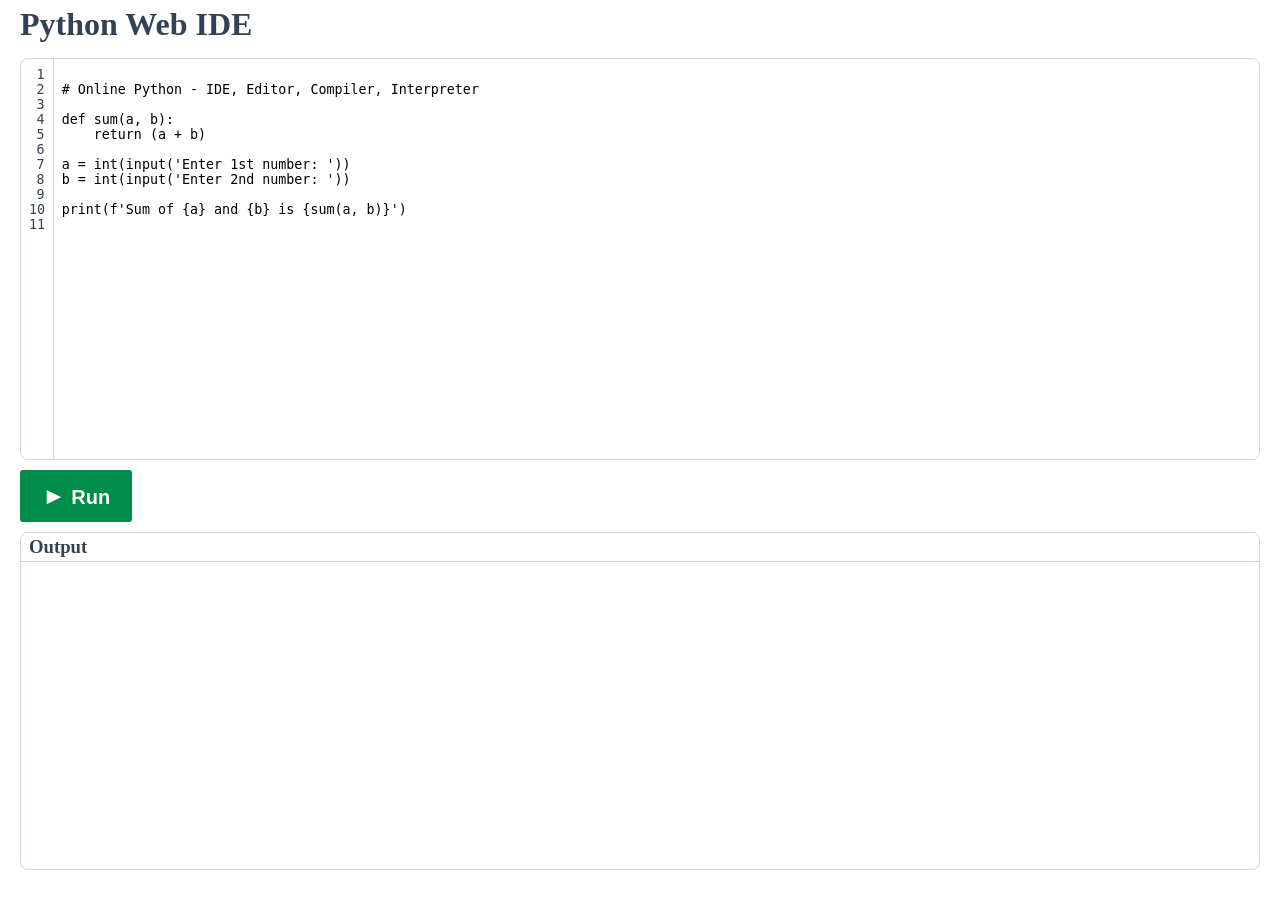
==== templates/index.html @ 2a10245d "Moved html file into template directory" ====
<!DOCTYPE html>
<html lang="en">
<head>
    <meta charset="UTF-8">
    <meta name="viewport" content="width=device-width, initial-scale=1.0">
    <title>Python Web IDE</title>
    <link rel="stylesheet" href="../static/styles.css">
    <script src="../static/script.js"></script>
</head>
<body>
    <h1 class="title">Python Web IDE</h1>

    <div id="container" class="container">
        <div id="line-numbers" class="container__lines"></div>
        <textarea id="textarea" class="container__textarea">

# Online Python - IDE, Editor, Compiler, Interpreter
            
def sum(a, b):
    return (a + b)
            
a = int(input('Enter 1st number: '))
b = int(input('Enter 2nd number: '))
            
print(f'Sum of {a} and {b} is {sum(a, b)}')
        </textarea>
    </div>
    <div>
        <button class="run-button" onclick="button_click()">
            <span class="play-symbol">&#9658;</span>
            <span>Run</span>
        </button>
    </div>  
    <div class="output">
        <h3 class="output-header">Output</h3>
        <textarea class="output-box" id="output"></textarea>
    </div>

</body>
</html>
---- static/styles.css ----
body {
    color: rgb(51 65 85);
    font-size: 1rem;
    font-weight: 400;
    line-height: 1.5;
    margin: 0;
    -webkit-font-smoothing: antialiased;
    -moz-osx-font-smoothing: grayscale;
    min-height: 10rem;
    margin: 0 20px;
    display: flex;
    flex-direction: column;
    gap: 10px;
    height: 100vh;
}

* {
    box-sizing: border-box;
}

.title {
    margin: 0;
}

.container {
    display: flex;
    border: 1px solid rgb(203 213 225);
    border-radius: 0.5rem;
    overflow: hidden;
    max-height: 32rem;
    min-height: 15em;
}

.container__textarea {
    border: none;
    outline: none;
    resize: none;
    padding: 0.5rem;
    width: 100%;
    height: 30em;
}

.container__lines {
    border-right: 1px solid rgb(203 213 225);
    padding: 0.5rem;
    text-align: right;
    overflow: hidden;
}

.run-button {
    background-color: #008d4c;
    border: none;
    border-radius: 3px;
    border: 2px solid #008d4c;
    padding: 10px 20px;
    font-weight: bold;
    color: white;
    font-size: 20px;
}

.run-button:hover {
    background-color: white;
    border: 2px solid #008d4c;
    color: #008d4c;
    cursor: pointer;
    .play-symbol {
        color: #008d4c;
    }
}

.play-symbol {
    font-size: 24px;
    color: white;
}

.output {
    display: flex;
    flex: 1;
    flex-direction: column;
    border: 1px solid rgb(203 213 225);
    border-radius: 0.5rem;
    width: 100%;
    margin-bottom: 30px;
    min-height: 10em;
}

.output-header {
    margin: 0;
    padding-left: 8px;
    border-bottom: 1px solid rgb(203 213 225);
}

.output-box {
    margin: 3px;
    resize: none;
    border: none;
    flex: 1;
}
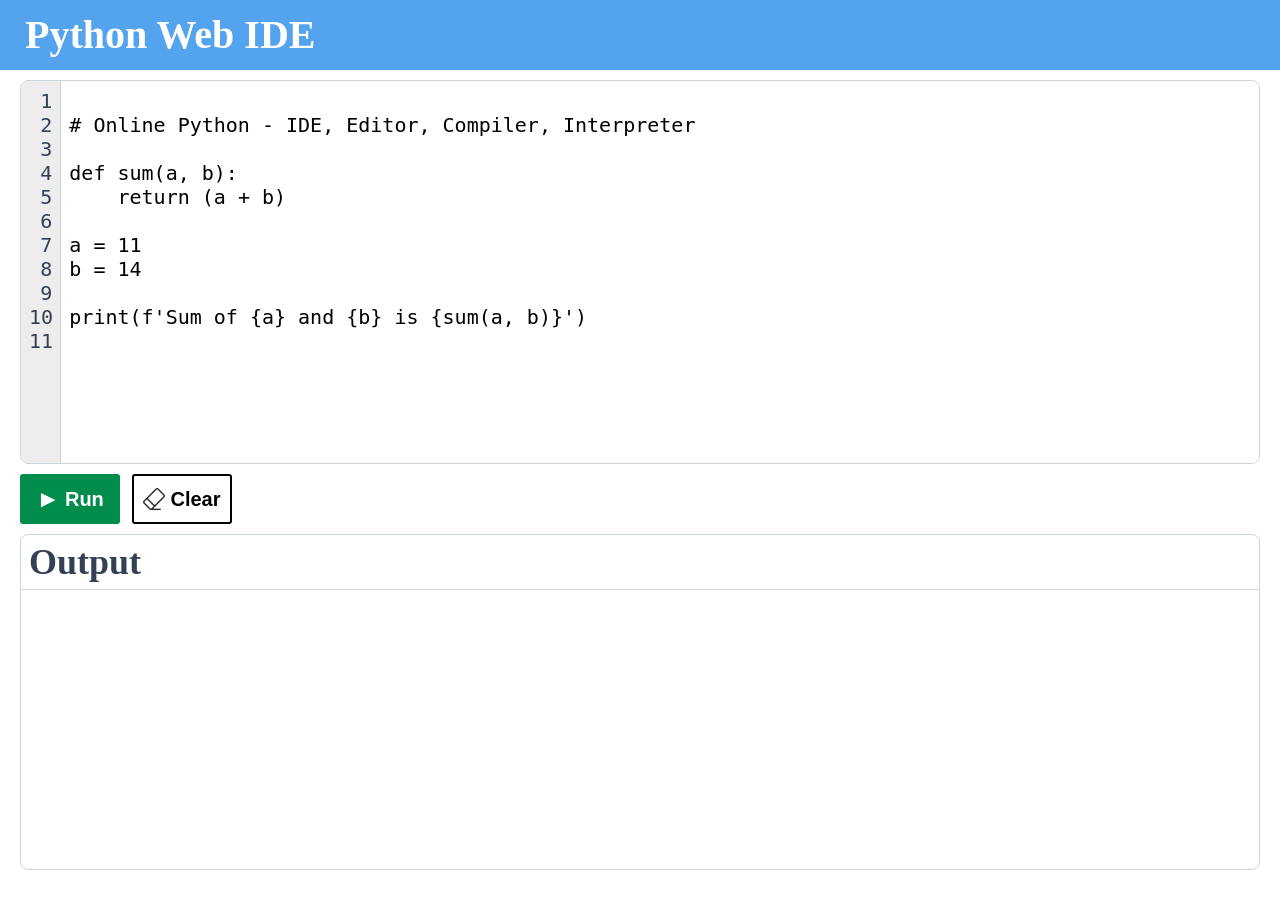
==== commit ace8e3d4: "Edited appearance and added functionality for clear button" ====
--- a/templates/index.html
+++ b/templates/index.html
@@ -9,7 +9,6 @@
 </head>
 <body>
     <h1 class="title">Python Web IDE</h1>
-
     <div id="container" class="container">
         <div id="line-numbers" class="container__lines"></div>
         <textarea id="textarea" class="container__textarea">
@@ -18,23 +17,28 @@
             
 def sum(a, b):
     return (a + b)
-            
-a = int(input('Enter 1st number: '))
-b = int(input('Enter 2nd number: '))
-            
+
+a = 11
+b = 14
+
 print(f'Sum of {a} and {b} is {sum(a, b)}')
         </textarea>
     </div>
-    <div>
-        <button class="run-button" onclick="button_click()">
-            <span class="play-symbol">&#9658;</span>
-            <span>Run</span>
+    <div class="button-container">
+        <button class="run-button" id="run" onclick="run_code()">
+            <div class="play-symbol" id="symbol">&#9658;</div>
+            <div class="button-word" id="word">Run</div>
+        </button>
+        <button class="clear-button" onclick="clear_code()">
+            <img src="../static/images/eraser-icon.png" class="erase-icon">
+            <div>Clear</div>
         </button>
     </div>  
-    <div class="output">
+    <div class="output-container">
         <h3 class="output-header">Output</h3>
         <textarea class="output-box" id="output"></textarea>
     </div>
 
+
 </body>
 </html>
--- a/static/styles.css
+++ b/static/styles.css
@@ -7,7 +7,7 @@
     -webkit-font-smoothing: antialiased;
     -moz-osx-font-smoothing: grayscale;
     min-height: 10rem;
-    margin: 0 20px;
+    margin: 0;
     display: flex;
     flex-direction: column;
     gap: 10px;
@@ -20,6 +20,10 @@
 
 .title {
     margin: 0;
+    padding: 5px 25px;
+    font-size: 40px;
+    background: rgb(83, 163, 238);
+    color: white;
 }
 
 .container {
@@ -27,8 +31,9 @@
     border: 1px solid rgb(203 213 225);
     border-radius: 0.5rem;
     overflow: hidden;
-    max-height: 32rem;
+    max-height: 24rem;
     min-height: 15em;
+    margin: 0 20px;
 }
 
 .container__textarea {
@@ -38,6 +43,7 @@
     padding: 0.5rem;
     width: 100%;
     height: 30em;
+    font-size: 20px;
 }
 
 .container__lines {
@@ -45,6 +51,14 @@
     padding: 0.5rem;
     text-align: right;
     overflow: hidden;
+    background-color: rgb(237, 237, 237);
+    font-size: 20px;
+}
+
+.button-container {
+    display: flex; 
+    gap: 12px;
+    margin: 0 20px;
 }
 
 .run-button {
@@ -52,10 +66,14 @@
     border: none;
     border-radius: 3px;
     border: 2px solid #008d4c;
-    padding: 10px 20px;
+    /* padding: 10px 20px; */
     font-weight: bold;
     color: white;
     font-size: 20px;
+    display: flex;
+    justify-content: center;
+    align-items: center;
+    gap: 5px;
 }
 
 .run-button:hover {
@@ -73,14 +91,15 @@
     color: white;
 }
 
-.output {
+.output-container {
     display: flex;
     flex: 1;
     flex-direction: column;
     border: 1px solid rgb(203 213 225);
     border-radius: 0.5rem;
-    width: 100%;
     margin-bottom: 30px;
+    margin-left: 20px;
+    margin-right: 20px;
     min-height: 10em;
 }
 
@@ -88,6 +107,7 @@
     margin: 0;
     padding-left: 8px;
     border-bottom: 1px solid rgb(203 213 225);
+    font-size: 36px;
 }
 
 .output-box {
@@ -95,4 +115,66 @@
     resize: none;
     border: none;
     flex: 1;
+    font-size: 20px;
+}
+
+.erase-icon {
+    height: 22px;
+}
+
+.clear-button {
+    background-color: white;
+    border: none;
+    border-radius: 3px;
+    border: 2px solid black;
+    font-weight: bold;
+    color: black;
+    font-size: 20px;
+    display: flex;
+    justify-content: center;
+    align-items: center;
+    gap: 5px;
+}
+
+.clear-button:hover {
+    background-color: lightgray;
+    cursor: pointer;
+}
+
+button {
+    height: 50px;
+    width: 100px;
+}
+
+.stop-button {
+    background-color: rgb(215, 57, 37);
+    border: none;
+    border-radius: 3px;
+    border: 2px solid rgb(215, 57, 37);
+    /* padding: 10px 20px; */
+    font-weight: bold;
+    color: white;
+    font-size: 20px;
+    display: flex;
+    justify-content: center;
+    align-items: center;
+    gap: 5px;
+
+    .play-symbol {
+        font-size: 24px;
+        color: white;
+    }
+}
+
+
+
+.stop-button:hover {
+    background-color: white;
+    border: 2px solid rgb(215, 57, 37);
+    color: rgb(215, 57, 37);
+    cursor: pointer;
+
+    .play-symbol {
+        color: rgb(215, 57, 37);
+    }
 }
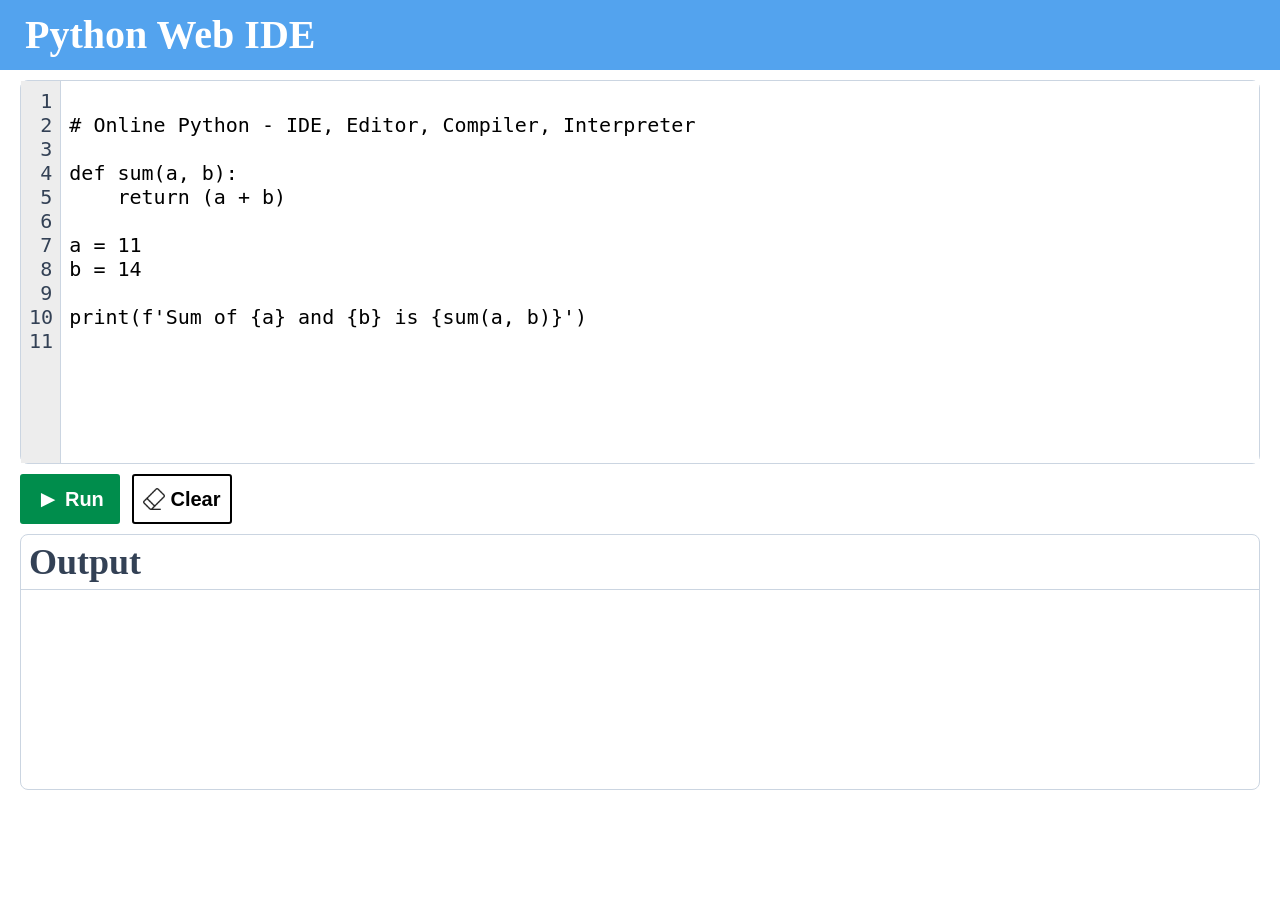
==== commit 97231349: "Fixed run and clear buttons" ====
--- a/templates/index.html
+++ b/templates/index.html
@@ -36,7 +36,7 @@
     </div>  
     <div class="output-container">
         <h3 class="output-header">Output</h3>
-        <textarea class="output-box" id="output"></textarea>
+        <textarea class="output-box" id="output" readonly></textarea>
     </div>
 
 
--- a/static/styles.css
+++ b/static/styles.css
@@ -30,10 +30,12 @@
     display: flex;
     border: 1px solid rgb(203 213 225);
     border-radius: 0.5rem;
-    overflow: hidden;
     max-height: 24rem;
-    min-height: 15em;
+    min-height: 16em;
     margin: 0 20px;
+    flex: 1;
+    /* overflow: hidden; */
+
 }
 
 .container__textarea {
@@ -42,7 +44,6 @@
     resize: none;
     padding: 0.5rem;
     width: 100%;
-    height: 30em;
     font-size: 20px;
 }
 
@@ -66,7 +67,6 @@
     border: none;
     border-radius: 3px;
     border: 2px solid #008d4c;
-    /* padding: 10px 20px; */
     font-weight: bold;
     color: white;
     font-size: 20px;
@@ -101,6 +101,7 @@
     margin-left: 20px;
     margin-right: 20px;
     min-height: 10em;
+    max-height: 16em;
 }
 
 .output-header {
@@ -151,7 +152,6 @@
     border: none;
     border-radius: 3px;
     border: 2px solid rgb(215, 57, 37);
-    /* padding: 10px 20px; */
     font-weight: bold;
     color: white;
     font-size: 20px;
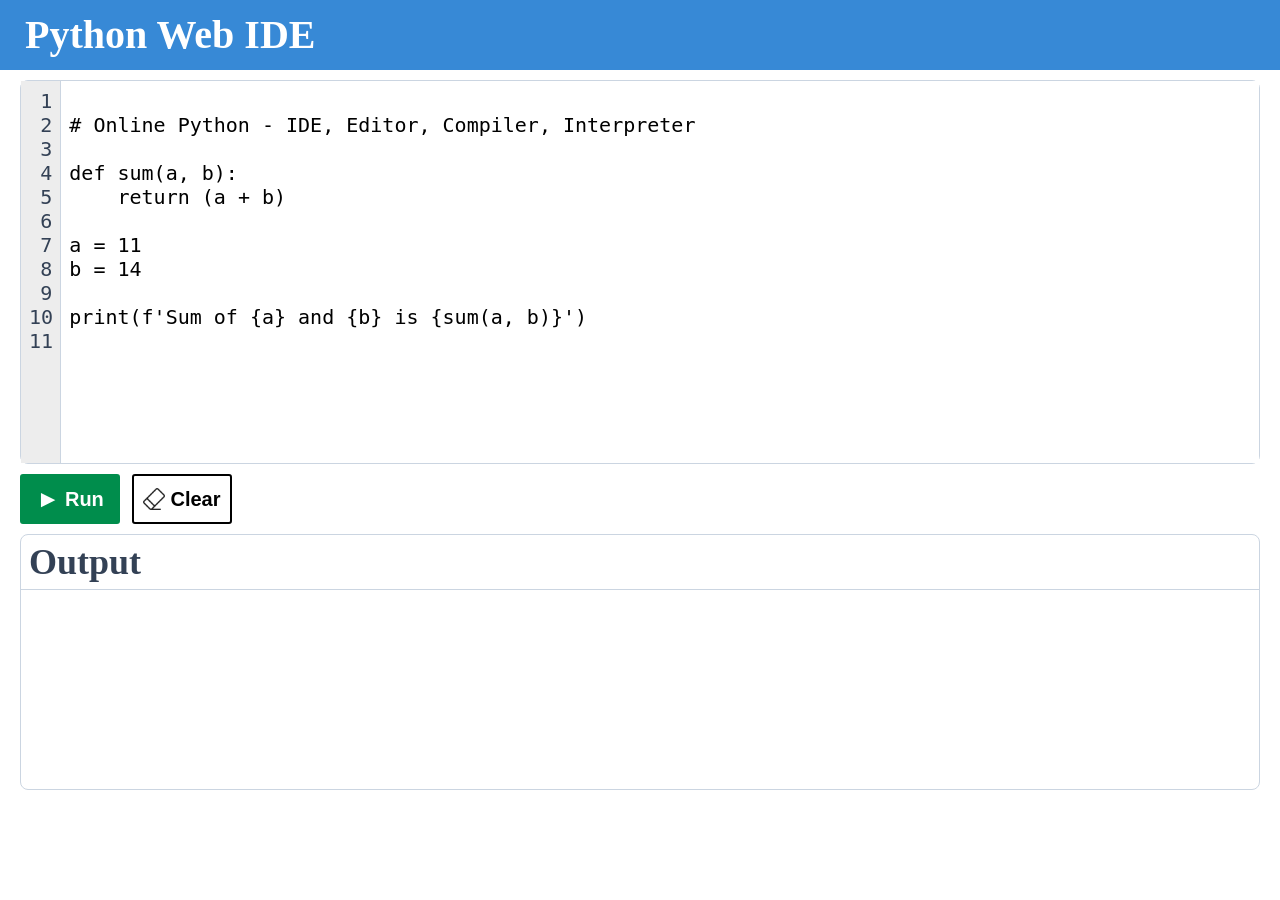
==== commit 98da0dca: "Simplified class/id names and improved semantic code" ====
--- a/templates/index.html
+++ b/templates/index.html
@@ -9,9 +9,9 @@
 </head>
 <body>
     <h1 class="title">Python Web IDE</h1>
-    <div id="container" class="container">
-        <div id="line-numbers" class="container__lines"></div>
-        <textarea id="textarea" class="container__textarea">
+    <main id="editor-container">
+        <div id="line-numbers"></div>
+        <textarea id="code-area">
 
 # Online Python - IDE, Editor, Compiler, Interpreter
             
@@ -23,11 +23,12 @@
 
 print(f'Sum of {a} and {b} is {sum(a, b)}')
         </textarea>
+    </main>
     </div>
     <div class="button-container">
-        <button class="run-button" id="run" onclick="run_code()">
-            <div class="play-symbol" id="symbol">&#9658;</div>
-            <div class="button-word" id="word">Run</div>
+        <button class="run-button" onclick="run_code()">
+            <div class="play-symbol">&#9658;</div>
+            <div class="button-word">Run</div>
         </button>
         <button class="clear-button" onclick="clear_code()">
             <img src="../static/images/eraser-icon.png" class="erase-icon">
@@ -35,8 +36,8 @@
         </button>
     </div>  
     <div class="output-container">
-        <h3 class="output-header">Output</h3>
-        <textarea class="output-box" id="output" readonly></textarea>
+        <h2 class="output-header">Output</h2>
+        <textarea id="output" readonly></textarea>
     </div>
 
 
--- a/static/styles.css
+++ b/static/styles.css
@@ -1,3 +1,4 @@
+/* Overall page styling */
 body {
     color: rgb(51 65 85);
     font-size: 1rem;
@@ -18,15 +19,19 @@
     box-sizing: border-box;
 }
 
+
+/* Header styling */
 .title {
     margin: 0;
     padding: 5px 25px;
     font-size: 40px;
-    background: rgb(83, 163, 238);
+    background: rgb(55, 137, 214);
     color: white;
 }
 
-.container {
+
+/* Code editor styling */
+#editor-container {
     display: flex;
     border: 1px solid rgb(203 213 225);
     border-radius: 0.5rem;
@@ -35,10 +40,9 @@
     margin: 0 20px;
     flex: 1;
     /* overflow: hidden; */
-
 }
 
-.container__textarea {
+#code-area {
     border: none;
     outline: none;
     resize: none;
@@ -47,7 +51,7 @@
     font-size: 20px;
 }
 
-.container__lines {
+#line-numbers {
     border-right: 1px solid rgb(203 213 225);
     padding: 0.5rem;
     text-align: right;
@@ -60,6 +64,13 @@
     display: flex; 
     gap: 12px;
     margin: 0 20px;
+}
+
+
+/* Button styling */
+button {
+    height: 50px;
+    width: 100px;
 }
 
 .run-button {
@@ -91,6 +102,31 @@
     color: white;
 }
 
+.clear-button {
+    background-color: white;
+    border: none;
+    border-radius: 3px;
+    border: 2px solid black;
+    font-weight: bold;
+    color: black;
+    font-size: 20px;
+    display: flex;
+    justify-content: center;
+    align-items: center;
+    gap: 5px;
+}
+
+.clear-button:hover {
+    background-color: lightgray;
+    cursor: pointer;
+}
+
+.erase-icon {
+    height: 22px;
+}
+
+
+/* Output styling */
 .output-container {
     display: flex;
     flex: 1;
@@ -111,70 +147,10 @@
     font-size: 36px;
 }
 
-.output-box {
+#output {
     margin: 3px;
     resize: none;
     border: none;
     flex: 1;
     font-size: 20px;
-}
-
-.erase-icon {
-    height: 22px;
-}
-
-.clear-button {
-    background-color: white;
-    border: none;
-    border-radius: 3px;
-    border: 2px solid black;
-    font-weight: bold;
-    color: black;
-    font-size: 20px;
-    display: flex;
-    justify-content: center;
-    align-items: center;
-    gap: 5px;
-}
-
-.clear-button:hover {
-    background-color: lightgray;
-    cursor: pointer;
-}
-
-button {
-    height: 50px;
-    width: 100px;
-}
-
-.stop-button {
-    background-color: rgb(215, 57, 37);
-    border: none;
-    border-radius: 3px;
-    border: 2px solid rgb(215, 57, 37);
-    font-weight: bold;
-    color: white;
-    font-size: 20px;
-    display: flex;
-    justify-content: center;
-    align-items: center;
-    gap: 5px;
-
-    .play-symbol {
-        font-size: 24px;
-        color: white;
-    }
-}
-
-
-
-.stop-button:hover {
-    background-color: white;
-    border: 2px solid rgb(215, 57, 37);
-    color: rgb(215, 57, 37);
-    cursor: pointer;
-
-    .play-symbol {
-        color: rgb(215, 57, 37);
-    }
 }
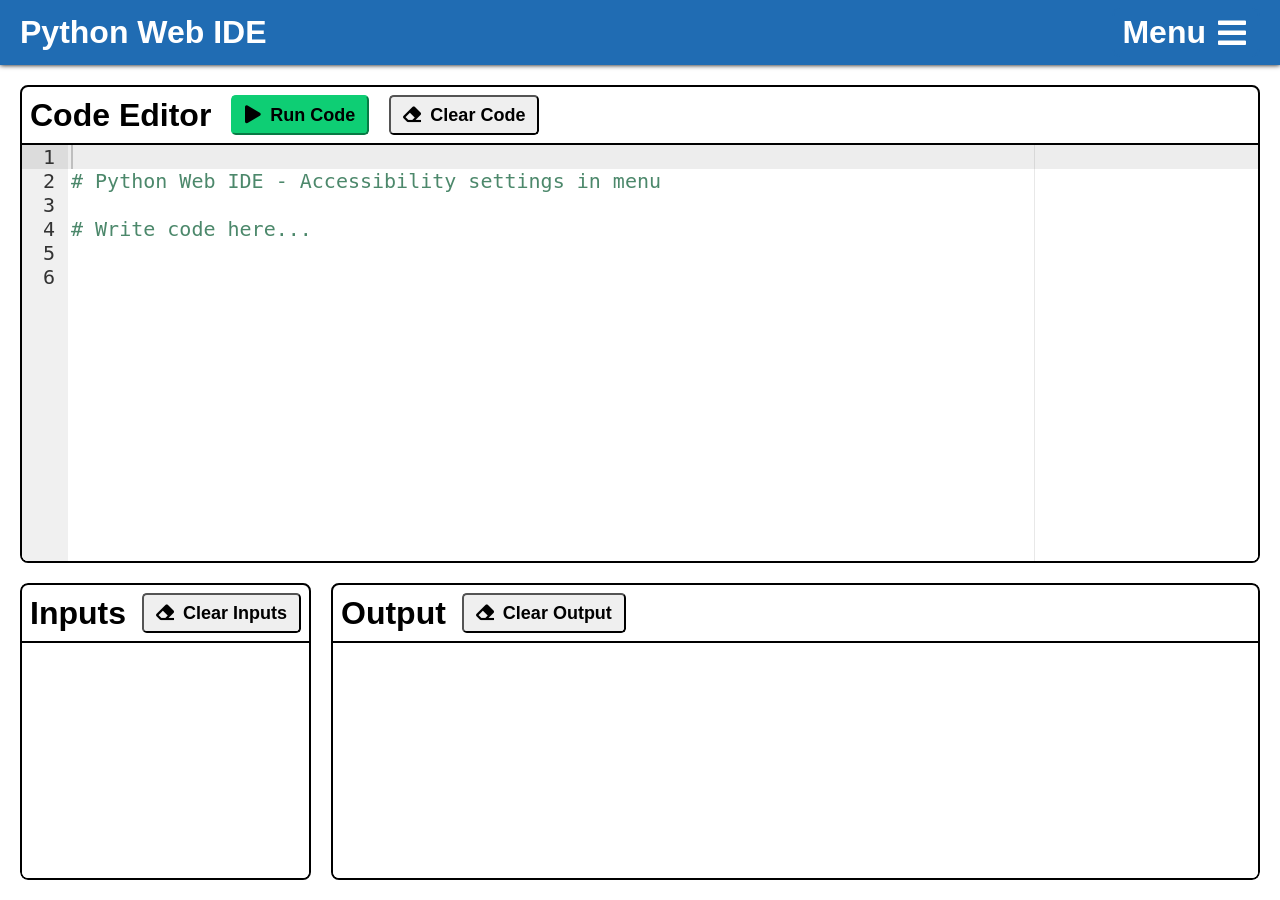
==== commit 4726b011: "reorganized repo" ====
--- a/templates/index.html
+++ b/templates/index.html
@@ -3,43 +3,199 @@
 <head>
     <meta charset="UTF-8">
     <meta name="viewport" content="width=device-width, initial-scale=1.0">
+    <link rel="stylesheet" href="../static/styles.css">
+    <link rel="stylesheet" href="https://cdnjs.cloudflare.com/ajax/libs/font-awesome/5.13.0/css/all.min.css">  
     <title>Python Web IDE</title>
-    <link rel="stylesheet" href="../static/styles.css">
+</head>
+<body class="light-body" onload="document.querySelector('h1.title').focus();">
+    <header class="light-banner header-container" id="banner" aria-labelledby="title">
+        <h1 class="title" id="title">Python Web <abbr title="Integrated Development Environment" aria-label="Integrated Development Environment">IDE</abbr></h1>
+        <button class="light-menu-btn menu-btn" id="menu-btn" onclick="show_menu()" aria-label="open menu">
+            <label for="menu-btn">Menu</label>
+            <i class="fas fa-bars" style="font-size: 32px"></i>
+        </button>
+    </header>
+
+    <aside class="light-menu menu" id="menu" aria-label="menu" aria-hidden="true">
+        <div>
+            <div class="menu-top-btns">
+                <button class="light-close-menu-btn close-menu-btn" id="close-menu-btn" onclick="hide_menu()" tabindex="-1" aria-label="hide menu">
+                    <label for="close-menu-btn">Hide</label>
+                    <i class="fas fa-times" style="font-size: 32px;"></i>
+                </button>
+                <button class="light-reset-btn reset-btn" id="reset-btn" onclick="reset_settings()" tabindex="-1" aria-label="reset settings">
+                    <label for="reset-btn">Reset</label>
+                    <i class="fas fa-redo" style="font-size: 32px;"></i>
+                </button>
+            </div>
+        </div>
+        <section class="settings-container">
+            <div style="display: flex; gap: 12px; justify-content: center; align-items: center; margin-bottom: -12px;">
+                <i class="fas fa-cog" style="font-size: 2rem;"></i>
+                <h2 class="menu-header" id="menu-header-title" aria-label="accessibility settings"><u>Settings</u></h2>
+            </div>
+            <div class="font-input-container" aria-label="font input">
+                <div>
+                    <label for="font-input" class="label">Font Size</label>
+                    <input type="range" class="light-font-input font-input" id="font-input" value="20" min="12" max="48" step="2" oninput="change_font_size(this.value)" tabindex="-1">
+                </div>
+                <output class="font-output" id="font-size-output">20</output>
+            </div>
+
+            <fieldset>
+                <legend>
+                    <label for="page-theme"  class="label">Website Theme</label>
+                </legend>
+                <div class="page-theme" id="page-theme">
+                    <label class="theme-option" for="light-theme">Light
+                        <input type="radio" id="light-theme" name="theme" value="Light" onclick="set_theme('light')" checked="checked" tabindex="-1">
+                        <span class="light-checkmark checkmark"></span>
+                    </label>
+                    <label class="theme-option" for="light-contrast-theme">Light Contrast
+                        <input type="radio" id="light-contrast-theme" name="theme" value="Light Contrast" onclick="set_theme('light-contrast')" tabindex="-1">
+                        <span class="light-contrast-checkmark checkmark"></span>
+                    </label>
+                    <label class="theme-option" for="dark-theme">Dark
+                        <input type="radio" id="dark-theme" name="theme" value="Dark" onclick="set_theme('dark')" tabindex="-1">
+                        <span class="light-checkmark checkmark"></span>
+                    </label>
+                    <label class="theme-option" for="dark-contrast-theme">Dark Contrast
+                        <input type="radio" id="dark-contrast-theme" name="theme" value="Dark Contrast" onclick="set_theme('dark-contrast')" tabindex="-1">
+                        <span class="dark-contrast-checkmark checkmark"></span>
+                    </label>
+                </div>
+            </fieldset>
+            
+
+            <div class="editor-theme" aria-label="editor theme">
+                <label for="editor-theme" class="label">Editor Theme</label>
+                <select name="editor-theme" id="editor-theme" class="editor-theme-select" onchange="change_editor_theme(this.value)" tabindex="-1">
+                    <optgroup label="Light Themes">
+                        <option value="chrome">Chrome</option>
+                        <option value="cloud_editor">Cloud Editor</option>
+                        <option value="cloud9_day">Cloud9 Day</option>
+                        <option value="clouds">Clouds</option>
+                        <option value="crimson_editor">Crimson Editor</option>
+                        <option value="dawn">Dawn</option>
+                        <option value="dreamweaver">Dreamweaver</option>
+                        <option value="eclipse">Eclipse</option>
+                        <option value="github_light_default">GitHub Light Default</option>
+                        <option value="github">GitHub</option>
+                        <option value="gruvbox_light_hard">Gruvbox Light Hard</option>
+                        <option value="iplastic">IPlastic</option>
+                        <option value="katzenmilch">KatzenMilch</option>
+                        <option value="kuroir">Kuroir</option>
+                        <option value="solarized_light">Solarized Light</option>
+                        <option value="sqlserver">SQL Server</option>
+                        <option value="textmate" selected="selected">Textmate</option>
+                        <option value="tomorrow">Tomorrow</option>
+                        <option value="xcode">XCode</option>
+                    </optgroup>
+                    <optgroup label="Dark Themes">
+                        <option value="ambiance">Ambiance</option>
+                        <option value="chaos">Chaos</option>
+                        <option value="cloud_editor_dark">Cloud Editor Dark</option>
+                        <option value="cloud9_night_low_color">Cloud9 Night Low Color</option>
+                        <option value="cloud9_night">Cloud9 Night</option>
+                        <option value="clouds_midnight">Clouds Midnight</option>
+                        <option value="cobalt">Cobalt</option>
+                        <option value="dracula">Dracula</option>
+                        <option value="github_dark">GitHub Dark</option>
+                        <option value="gob">Green on Black</option>
+                        <option value="gruvbox_dark_hard">Gruvbox Dark Hard</option>
+                        <option value="gruvbox">Gruvbox</option>
+                        <option value="idle_fingers">idle Fingers</option>
+                        <option value="kr_theme">krTheme</option>
+                        <option value="merbivore_soft">Merbivore Soft</option>
+                        <option value="merbivore">Merbivore</option>
+                        <option value="mono_industrial">Mono Industrial</option>
+                        <option value="monokai">Monokai</option>
+                        <option value="nord_dark">Nord Dark</option>
+                        <option value="one_dark">One Dark</option>
+                        <option value="pastel_on_dark">Pastel on Dark</option>
+                        <option value="solarized_dark">Solarized Dark</option>
+                        <option value="terminal">Terminal</option>
+                        <option value="tomorrow_night_blue">Tomorrow Night Blue</option>
+                        <option value="tomorrow_night_bright">Tomorrow Night Bright</option>
+                        <option value="tomorrow_night_eighties">Tomorrow Night Eighties</option>
+                        <option value="tomorrow_night">Tomorrow Night</option>
+                        <option value="twilight">Twilight</option>
+                        <option value="vibrant_ink">Vibrant Ink</option>
+                    </optgroup>
+                </select>
+            </div>
+        </section>
+        <section aria-label="help section" class="help-section">
+            <h2 class="menu-header help-section-header" id="help-header">
+                <i class="fas fa-info-circle" style="font-size: 2rem;"></i>
+                <u>Help Section</u>
+            </h2>
+            <ul>
+                <li class="help-li">Write Python code in code editor</li>
+                <li class="help-li">Press [ESC] while in code editor to exit</li>
+                <li class="help-li">Enter inputs in input area if program requires user input</li>
+                <li class="help-li">Click "Run Code" button to compile and execute code</li>
+                <li class="help-li">Click "Stop Code" button to cancel code execution</li>
+                <li class="help-li">View program output in output area</li>
+            </ul>
+        </section>
+
+    </aside>
+    <div id="overlay"></div>
+
+    <main class="light-editor-container editor-container" id="editor-container" aria-labelledby="editor-title">
+        <div class="light-editor-header editor-header" id="editor-header">
+            <h2 class="editor-title" id="editor-title">
+                <label for="ace_text-input">Code Editor</label>
+            </h2>
+            <div class="btn control-btn" id="control-btn">
+                <button class="btn run-btn" id="run-btn" onclick="run_code()" aria-controls="output-area">
+                    <i class="fas fa-play" id="run-btn-icon"></i>
+                    <label for="run-btn" id="run-btn-lbl">Run Code</label>
+                </button>
+            </div>
+            <button class="btn clear-btn" id="clear-code-btn" onclick="clear_code()">
+                <i class="fas fa-eraser"></i>
+                <label for="clear-code-btn">Clear Code</label>
+            </button>
+        </div>
+        <div class="code-container" id="editor" aria-label="code editor text input"></div>
+    </main>
+
+    <section class="bottom-area">
+        <div class="light-input-container input-container" id="input-container" aria-labelledby="input-title">
+            <div class="light-input-header input-header" id="input-header">
+                <h2 class="input-title" id="input-title">
+                    <label for="input-area">Inputs</label>
+                </h2>
+                <button class="btn clear-btn" id="clear-input-btn" onclick="clear_input()">
+                    <i class="fas fa-eraser"></i>
+                    <label for="clear-input-btn">Clear Inputs</label>
+                </button>
+            </div>
+            <textarea class="input-area" id="input-area" aria-label="input area"></textarea>
+        </div>
+        <div class="light-output-container output-container" id="output-container" aria-labelledby="output-title">
+            <div class="light-output-header output-header" id="output-header">
+                <h2 class="output-title" id="output-title">
+                    <label for="output-area">Output</label>
+                </h2>
+                <button class="btn clear-btn" id="clear-output-btn" onclick="clear_output()">
+                    <i class="fas fa-eraser"></i>
+                    <label for="clear-output-btn">Clear Output</label>
+                </button>
+            </div>
+            <textarea class="output-area" id="output-area" aria-live="polite" tabindex="-1" aria-label="output area" readonly></textarea>
+        </div>
+    </section>
+
+    <!-- Ace Editor Scripts -->
+    <script src="../static/ace/ace.js" type="text/javascript" charset="utf-8"></script>
+    <script src="../static/ace/ext-language_tools.js"></script>
+    <script src="../static/ace/ext-inline_autocomplete.js"></script>
+
+    <!-- Main JS file -->
     <script src="../static/script.js"></script>
-</head>
-<body>
-    <h1 class="title">Python Web IDE</h1>
-    <main id="editor-container">
-        <div id="line-numbers"></div>
-        <textarea id="code-area">
-
-# Online Python - IDE, Editor, Compiler, Interpreter
-            
-def sum(a, b):
-    return (a + b)
-
-a = 11
-b = 14
-
-print(f'Sum of {a} and {b} is {sum(a, b)}')
-        </textarea>
-    </main>
-    </div>
-    <div class="button-container">
-        <button class="run-button" onclick="run_code()">
-            <div class="play-symbol">&#9658;</div>
-            <div class="button-word">Run</div>
-        </button>
-        <button class="clear-button" onclick="clear_code()">
-            <img src="../static/images/eraser-icon.png" class="erase-icon">
-            <div>Clear</div>
-        </button>
-    </div>  
-    <div class="output-container">
-        <h2 class="output-header">Output</h2>
-        <textarea id="output" readonly></textarea>
-    </div>
-
 
 </body>
 </html>
--- a/static/styles.css
+++ b/static/styles.css
@@ -1,156 +1,959 @@
-/* Overall page styling */
-body {
-    color: rgb(51 65 85);
-    font-size: 1rem;
-    font-weight: 400;
-    line-height: 1.5;
-    margin: 0;
-    -webkit-font-smoothing: antialiased;
-    -moz-osx-font-smoothing: grayscale;
-    min-height: 10rem;
-    margin: 0;
-    display: flex;
-    flex-direction: column;
-    gap: 10px;
-    height: 100vh;
-}
+/* Full Page Styles */
 
 * {
     box-sizing: border-box;
-}
-
-
-/* Header styling */
+    /* filter: blur(1px); */
+}
+
+body {
+    margin: 0;
+    display: flex;
+    flex-direction: column;
+    gap: 20px;
+    font-family: sans-serif;
+    height: 100vh;
+}
+
+/* FIX FOR MOBILE SCREENS */
+@media only screen and (max-width: 656px) {
+    body {
+        height: max-content;
+    }
+
+    .bottom-area {
+        flex-direction: column;
+    }
+
+    .input-container,
+    .output-container {
+        min-width: 100%;
+        min-height: 200px;
+    }
+}
+
+h1,
+h2 {
+    padding: 0;
+    margin: 0;
+    text-align: center;
+}
+
+button:focus {
+    outline: 4px solid red;
+    outline-offset: 2px;
+}
+
+button:hover,
+button label:hover {
+    cursor: pointer;
+}
+
+button i {
+    padding-right: 4px;
+}
+
+.btn {
+    height: 40px;
+    padding: 0px 12px 0px 12px;
+    font-size: 18px;
+    /* font-size: 1.25rem; */
+    font-weight: bold;
+    border-radius: 0.3rem;
+    margin: 4px 0;
+    min-width: fit-content;
+    transition: 0.4s;
+}
+
+fieldset {
+    padding-block: 0em 0.5em;
+    padding-inline: 0.5em;
+}
+
+abbr {
+    text-decoration: none;
+}
+
+/* Main Header Styles (Top of page) */
+.header-container {
+    display: flex;
+    justify-content: space-between;
+    align-items: center;
+    
+    /* background-color: rgb(32, 108, 179); */
+    /* color: #fff; */
+    box-shadow: #000 0px 0px 5px;
+
+    padding: 8px 20px;
+}
+
 .title {
+    font-size: 2rem;
+    margin-right: 16px;
+}
+
+.menu {
+    display: flex;
+    flex-direction: column;
+    gap: 24px;
+
+    position: fixed;
+    top: 0;
+    right: -370px;
+    overflow-y: auto;
+
+    width: 350px;
+    height: 100%;
+    /* background-color: rgb(11, 70, 124); */
+    /* color: #fff; */
+
+    transition: right 0.8s ease;
+    box-shadow: #000 0px 0px 10px;
+    padding: 8px 16px;
+
+    z-index: 9;
+}
+
+@media only screen and (max-width: 350px) {
+  .menu {
+    width: 100%;
+  }
+}
+
+.open {
+    right: 0;
+}
+
+#overlay {
+    position: fixed;
+    display: none;
+    left: 0;
+    top: 0;
+    right: 0;
+    bottom: 0;
+    z-index: 5;
+}
+
+.menu-btn {
+    /* font-size: 24px; */
+    font-size: 2rem;
+    font-weight: 600;
+    /* background-color: rgb(32, 108, 179); */
+    /* color: #fff; */
+    border: none;
+    padding: 4px 8px;
+    display: flex;
+    align-items: center;
+    gap: 12px;
+    border-radius: 0.5rem;
+    transition: 0.2s;
+}
+
+.menu-btn:hover,
+.menu-btn:focus {
+    /* background: rgba(122, 184, 242, 0.624); */
+    cursor: pointer;
+}
+
+
+.menu-top-btns {
+    display: flex;
+    justify-content: space-between;
+}
+
+.close-menu-btn {
+    /* font-size: 24px; */
+    font-size: 2rem;
+    font-weight: 600;
+
+    /* background: rgb(11, 70, 124); */
+    /* color: #fff; */
+
+    width: fit-content;
+    padding: 4px 8px;
+    border: none;
+    border-radius: 0.5rem;
+    transition: 0.2s;
+
+    display: flex;
+    align-items: center;
+    gap: 12px;
+}
+
+.close-menu-btn:hover,
+.close-menu-btn:focus {
+    /* background-color: rgb(47, 129, 206); */
+    cursor: pointer;
+}
+
+.reset-btn {
+    /* font-size: 24px; */
+    font-size: 2rem;
+    font-weight: 600;
+
+    /* background: rgb(11, 70, 124); */
+    /* color: #fff; */
+
+    width: fit-content;
+    padding: 4px 8px;
+    border: none;
+    border-radius: 0.5rem;
+    transition: 0.2s;
+
+    display: flex;
+    align-items: center;
+    gap: 12px;
+}
+
+.reset-btn:hover,
+.reset-btn:focus {
+    /* background-color: rgb(47, 129, 206); */
+    cursor: pointer;
+}
+
+.menu-header-container {
+    display: flex;
+    flex-direction: column;
+    gap: 8px;
+}
+
+.menu-header {
+    font-size: 2.75rem;    
+    /* font-size: 42px; */
+}
+
+.settings-container {
+    display: flex;
+    flex-direction: column;
+    gap: 20px;
+}
+
+.font-input-container {
+    display: flex;
+    justify-content: space-between;
+    gap: 16px;
+}
+
+.font-input-container div {
+    display: flex;
+    flex-direction: column;
+    flex: 1;
+    gap: 10px;
+}
+
+.label {
+    /* font-size: 32px; */
+    font-size: 2rem;
+}
+
+.font-output {
+    /* font-size: 64px; */
+    font-size: 4rem;
+    padding-top: 2px;
+}
+
+.font-input {
+    -webkit-appearance: none;
+    appearance: none;
+    width: 100%;
+    height: 15px;
+    /* background: #fff; */
+    border-radius: 0.5rem;
+    opacity: 0.8;
+    -webkit-transition: 0.2s;
+    transition: opacity 0.2s;
+    margin-right: 16px;
+}
+
+.font-input:hover {
+    opacity: 1;
+    cursor: pointer;
+}
+
+.font-input:focus {
+    outline: 4px solid red;
+    outline-offset: 6px;
+    opacity: 1;
+}
+
+.font-input::-webkit-slider-thumb {
+    -webkit-appearance: none;
+    appearance: none;
+    width: 25px;
+    height: 25px;
+    border-radius: 1rem;
+    /* background: rgb(55, 137, 214); */
+    cursor: pointer;
+}
+
+.page-theme {
+    display: grid;
+    grid-template-columns: auto auto;
+    /* flex-direction: column; */
+    /* flex-wrap: wrap; */
+    gap: 8px;
+    margin-top: 8px;
+}
+
+.theme-option {
+    position: relative;
+    padding-left: 30px;
+    cursor: pointer;
+    /* font-size: 20px; */
+    font-size: 1.25rem;
+    -webkit-user-select: none;
+    -moz-user-select: none;
+    -ms-user-select: none;
+    user-select: none;
+    width: fit-content;
+    border-radius: 0.3rem;
+}
+
+.theme-option:focus-within {
+    outline: 4px solid red;
+    outline-offset: 4px;
+}
+
+.theme-option {
+    margin-left: 16px;
+
+    input {
+    position: absolute;
+    opacity: 0;
+    }
+}
+
+
+.checkmark {
+    position: absolute;
+    top: 2px;
+    left: 0;
+    height: 20px;
+    width: 20px;
+    background-color: #eee;
+    border-radius: 50%;
+}
+
+.checkmark:after {
+    content: "";
+    position: absolute;
+    display: none;
+}
+
+.theme-option input:checked ~ .checkmark:after {
+    display: block;
+}
+
+.theme-option .checkmark:after {
+    top: 6px;
+    left: 6px;
+    width: 8px;
+    height: 8px;
+    border-radius: 50%;
+    background: white;
+}
+
+.editor-theme {
+    display: flex;
+    flex-direction: column;
+    gap: 2px;
+    margin-bottom: 8px;
+}
+
+.editor-theme-select {
+    width: 100%;
+    /* font-size: 20px; */
+    font-size: 1.25rem;
+}
+
+select {
+    width: 100%;
+    padding: 4px;
+    border-radius: 0.4rem;
+    border: 2px outset black;
+    background-color: #fff;
+    transition: opacity 0.2s;
+    opacity: 0.8;
+}
+
+select:hover {
+    cursor: pointer;
+    opacity: 1;
+}
+
+select:focus {
+    outline: 4px solid red;
+    outline-offset: 2px;
+}
+
+label {
+    font-weight: bold;
+}
+
+/* .help-section {
+    margin-top: 16px;
+} */
+
+.help-section-header {
+    display: flex; 
+    justify-content: center; 
+    align-items: center; 
+    gap: 12px;
+    margin-bottom: 12px;
+}
+
+ul {
+    margin: 12px 0;
+    padding: 0 0 0 16px;
+    font-size: 1.15rem;
+    display: flex;
+    flex-direction: column;
+    gap: 12px;
+}
+
+/* Code Editor Styles */
+.editor-container {
+    display: flex;
+    flex-direction: column;
+    flex: auto;
+    min-height: 350px;
+
+    /* border: 2px solid #000; */
+    border-radius: 0.5rem;
+    margin: 0 20px;
+    overflow: hidden;
+}
+
+.editor-header {
+    display: flex;
+    align-items: center;
+    gap: 20px;
+    overflow-x: auto;
+
+    padding: 4px 8px;
+    /* border-bottom: 2px solid #000; */
+
+}
+
+.editor-title {
+    font-size: 2rem;
+    white-space: nowrap;
+}
+
+.control-btn {
+    display: flex;
+    align-items: center;
+    padding: 0;
     margin: 0;
-    padding: 5px 25px;
-    font-size: 40px;
-    background: rgb(55, 137, 214);
-    color: white;
-}
-
-
-/* Code editor styling */
-#editor-container {
-    display: flex;
-    border: 1px solid rgb(203 213 225);
+}
+
+.run-btn {
+    background-color: #0ece74;
+    border: 2px outset #0ece74;
+    color: #000;
+    /* transition: 0.4s; */
+}
+
+.run-btn:hover {
+    background: #fff;
+    color: #000;
+    border: 2px outset #000;
+}
+
+.stop-btn {
+    background-color: #b60000;
+    border: 2px outset #b60000;
+    color: #fff;
+    /* transition: 0.4s; */
+}
+
+.stop-btn:hover {
+    background-color: #fff;
+    color: #b60000;
+    border: 2px outset #b60000;
+}
+
+.clear-btn:hover {
+    background: rgb(60, 60, 60);
+    color: #fff;
+}
+
+.code-container {
+    flex: 1;
+    display: flex;
+    flex-direction: column;
+
+    margin: 0;
+    width: 100%;
+    z-index: 1;
+    font-size: 20px;
+}
+
+
+
+/* Output Terminal Styles */
+.bottom-area {
+    display: flex;
+    justify-content: space-between;
+    gap: 20px;
+    flex-wrap: wrap;
+
+    height: 33%;
+    min-height: 140px;
+
+    margin: 0px 20px 20px 20px;
     border-radius: 0.5rem;
-    max-height: 24rem;
-    min-height: 16em;
-    margin: 0 20px;
+    overflow: hidden;
+}
+
+.output-container {
+    display: flex;
+    flex-direction: column;
     flex: 1;
-    /* overflow: hidden; */
-}
-
-#code-area {
+
+    height: 100%;
+    width: fit-content;
+
+    border-radius: 0.5rem;
+    overflow: hidden;
+}
+
+.input-container {
+    display: flex;
+    flex-direction: column;
+
+    width: fit-content;
+    max-width: 291px; 
+    height: 100%;
+    border-radius: 0.5rem;
+    overflow: hidden;
+}
+
+.input-header {
+    display: flex;
+    align-items: center;
+    gap: 16px;
+    overflow-x: auto;
+
+    padding: 4px 8px;
+}
+
+.input-title {
+    font-size: 2rem;
+    white-space: nowrap;
+}
+
+.output-header {
+    display: flex;
+    align-items: center;
+    gap: 16px;
+    overflow-x: auto;
+
+    padding: 4px 8px;
+}
+
+.output-title {
+    font-size: 2rem;
+    white-space: nowrap;
+}
+
+.input-area {
+    flex: 1;
+    height: 100%;
+    resize: none;
+    font-size: 20px;
+
+    padding: 4px 10px;
     border: none;
     outline: none;
+}
+
+.output-area {
+    flex: 1;
+    height: 100%;
     resize: none;
-    padding: 0.5rem;
-    width: 100%;
     font-size: 20px;
-}
-
-#line-numbers {
-    border-right: 1px solid rgb(203 213 225);
-    padding: 0.5rem;
-    text-align: right;
-    overflow: hidden;
-    background-color: rgb(237, 237, 237);
-    font-size: 20px;
-}
-
-.button-container {
-    display: flex; 
-    gap: 12px;
-    margin: 0 20px;
-}
-
-
-/* Button styling */
-button {
-    height: 50px;
-    width: 100px;
-}
-
-.run-button {
-    background-color: #008d4c;
+
+    padding: 4px 10px;
     border: none;
-    border-radius: 3px;
-    border: 2px solid #008d4c;
-    font-weight: bold;
-    color: white;
-    font-size: 20px;
-    display: flex;
-    justify-content: center;
-    align-items: center;
-    gap: 5px;
-}
-
-.run-button:hover {
-    background-color: white;
-    border: 2px solid #008d4c;
-    color: #008d4c;
-    cursor: pointer;
-    .play-symbol {
-        color: #008d4c;
+    outline: none;
+}
+
+
+
+/* Color Themes */
+
+/* Doing transition this way makes everything slow */
+/* .light,
+.dark,
+.light-contrast,
+.dark-contrast {
+    transition: 0.3s;
+} */
+
+
+
+
+/* Light Theme */
+.light-body {
+    background-color: #fff;
+}
+
+.light-banner {
+    background-color: rgb(32, 108, 179);
+    color: #fff;
+}
+
+.light-menu {
+    background-color: rgb(11, 70, 124);
+    color: #fff;
+}
+
+.light-menu-btn {
+    background-color: rgb(32, 108, 179);
+    color: #fff;
+    border: 2px solid rgb(32, 108, 179);
+}
+
+.light-menu-btn:hover,
+.light-menu-btn:focus {
+    background-color: rgba(122, 184, 242, 0.624);
+}
+
+.light-close-menu-btn,
+.light-reset-btn {
+    background-color: rgb(11, 70, 124);
+    color: #fff;
+    border: 2px solid rgb(11, 70, 124);
+}
+
+.light-close-menu-btn:hover,
+.light-close-menu-btn:focus,
+.light-reset-btn:hover,
+.light-reset-btn:focus {
+    background-color: rgb(47, 129, 206);
+}
+
+.light-font-input {
+    background-color: #fff;
+}
+
+.light-font-input::-webkit-slider-thumb {
+    background-color: #2196F3;
+}
+
+.theme-option input:checked ~ .light-checkmark {
+    background-color: #2196F3;
+}
+
+.light-editor-container {
+    border: 2px solid #000;
+}
+
+.light-editor-header {
+    border-bottom: 2px solid #000;
+}
+
+.light-output-container,
+.light-input-container {
+    border: 2px solid #000;
+}
+
+.light-output-header,
+.light-input-header {
+    border-bottom: 2px solid #000;
+}
+
+.light-output-area,
+.light-input-area {
+    background-color: #fff;
+}
+
+
+
+
+/* Dark Theme */
+.dark-body {
+    background-color: #252525;
+}
+
+.dark-banner {
+    background-color: #303030;
+    color: #fff;
+}
+
+.dark-menu {
+    background-color: #353535;
+    color: #fff;
+}
+
+.dark-menu-btn {
+    background-color: #303030;
+    color: #fff;
+    border: 2px solid #303030;
+}
+
+.dark-menu-btn:hover,
+.dark-menu-btn:focus {
+    background-color: #505050;
+}
+
+.dark-close-menu-btn,
+.dark-reset-btn {
+    background-color: #353535;
+    color: #fff;
+    border: 2px solid #353535;
+}
+
+.dark-close-menu-btn:hover,
+.dark-close-menu-btn:focus,
+.dark-reset-btn:hover,
+.dark-reset-btn:focus {
+    background-color: #555555;
+}
+
+.dark-font-input {
+    background-color: #fff;
+}
+
+.dark-font-input::-webkit-slider-thumb {
+    background-color: #a268ff;
+}
+
+.theme-option input:checked ~ .dark-checkmark {
+    background-color: #a268ff;
+}
+
+.dark-editor-container {
+    border: 2px solid #000;
+}
+
+.dark-editor-header {
+    background-color: #202020;
+    color: #fff;
+    border-bottom: 2px solid #000;
+}
+
+.dark-output-container,
+.dark-input-container {
+    border: 2px solid #000;
+}
+
+.dark-output-header,
+.dark-input-header {
+    background-color: #202020;
+    color: #fff;
+    border-bottom: 2px solid #000;
+}
+
+.dark-output-area,
+.dark-input-area {
+    background-color: rgb(24, 24, 24);
+    color: #fff;
+}
+
+.dark-output {
+    background-color: rgb(45, 45, 45);
+}
+
+.dark,
+.dark-contrast {
+    .ace_scrollbar::-webkit-scrollbar {
+        width: 18px;
+        height: 14px;
     }
-}
-
-.play-symbol {
-    font-size: 24px;
-    color: white;
-}
-
-.clear-button {
-    background-color: white;
-    border: none;
-    border-radius: 3px;
-    border: 2px solid black;
-    font-weight: bold;
-    color: black;
-    font-size: 20px;
-    display: flex;
-    justify-content: center;
-    align-items: center;
-    gap: 5px;
-}
-
-.clear-button:hover {
-    background-color: lightgray;
-    cursor: pointer;
-}
-
-.erase-icon {
-    height: 22px;
-}
-
-
-/* Output styling */
-.output-container {
-    display: flex;
-    flex: 1;
-    flex-direction: column;
-    border: 1px solid rgb(203 213 225);
-    border-radius: 0.5rem;
-    margin-bottom: 30px;
-    margin-left: 20px;
-    margin-right: 20px;
-    min-height: 10em;
-    max-height: 16em;
-}
-
-.output-header {
-    margin: 0;
-    padding-left: 8px;
-    border-bottom: 1px solid rgb(203 213 225);
-    font-size: 36px;
-}
-
-#output {
-    margin: 3px;
-    resize: none;
-    border: none;
-    flex: 1;
-    font-size: 20px;
-}+
+    .ace_scrollbar::-webkit-scrollbar-track {
+        background-color: #1E1E1E;
+    }
+
+    .ace_scrollbar::-webkit-scrollbar-thumb {
+        background-color: #888;
+        border-radius: 20px;
+        border-top: 3px solid #1E1E1E;
+        border-bottom: 3px solid #1E1E1E;
+        border-left: 4px solid #1E1E1E;
+        border-right: 4px solid #1E1E1E;
+    }
+
+    .ace_scrollbar::-webkit-scrollbar-thumb:hover {
+        background-color: #aaa;
+    }
+
+}
+
+.dark::-webkit-scrollbar,
+.dark-contrast::-webkit-scrollbar {
+  width: 14px;
+  height: 14px;
+}
+
+.dark::-webkit-scrollbar-track,
+.dark-contrast::-webkit-scrollbar-track {
+    background-color: #202020;
+}
+
+.dark::-webkit-scrollbar-thumb,
+.dark-contrast::-webkit-scrollbar-thumb {
+    background-color: #888;
+    border-radius: 20px;
+    border: 3px solid #1E1E1E;
+}
+
+
+/* Light Contrast Theme */
+.light-contrast-body {
+    background-color: #fff;
+}
+
+.light-contrast-banner {
+    background-color: #fff;
+    color: #000;
+    border-bottom: 2px solid #000;
+}
+
+.light-contrast-menu {
+    background-color: #fff;
+    color: #000;
+}
+
+.light-contrast-menu-btn {
+    background-color: #fff;
+    color: #000;
+    border: 2px solid #000;
+}
+
+.light-contrast-menu-btn:hover,
+.light-contrast-menu-btn:focus {
+    background-color: #ddd;
+}
+
+.light-contrast-close-menu-btn,
+.light-contrast-reset-btn {
+    background-color: #fff;
+    color: #000;
+    border: 2px solid #000;
+}
+
+.light-contrast-close-menu-btn:hover,
+.light-contrast-close-menu-btn:focus,
+.light-contrast-reset-btn:hover,
+.light-contrast-reset-btn:focus {
+    background-color: #ddd;
+}
+
+.light-contrast-font-input {
+    background-color: #aaa;
+}
+
+.light-contrast-font-input::-webkit-slider-thumb {
+    background-color: #000;
+}
+
+.theme-option input:checked ~ .light-contrast-checkmark {
+    background-color: #000;
+}
+
+.light-contrast-editor-container {
+    border: 2px solid #000;
+}
+
+.light-contrast-editor-header {
+    border-bottom: 2px solid #000;
+}
+
+.light-contrast-output-container,
+.light-contrast-input-container {
+    border: 2px solid #000;
+}
+
+.light-contrast-output-header,
+.light-contrast-input-header {
+    border-bottom: 2px solid #000;
+}
+
+.light-contrast-output-area,
+.light-contrast-input-area {
+    background-color: #fff;
+}
+
+
+
+/* Dark Contrast Theme */
+.dark-contrast-body {
+    /* background-color: #000; */
+    background-color: rgb(24, 24, 24);
+}
+
+.dark-contrast-banner {
+    background-color: rgb(24, 24, 24);
+    color: #fff;
+    border-bottom: 2px solid #fff;
+}
+
+.dark-contrast-menu {
+    background-color: rgb(24, 24, 24);
+    color: #fff;
+}
+
+.dark-contrast-menu-btn {
+    background-color: rgb(24, 24, 24);
+    color: #fff;
+    border: 2px solid #fff;
+}
+
+.dark-contrast-menu-btn:hover,
+.dark-contrast-menu-btn:focus {
+    background-color: rgb(60, 60, 60);
+}
+
+.dark-contrast-close-menu-btn,
+.dark-contrast-reset-btn {
+    background-color: rgb(24, 24, 24);
+    color: #fff;
+    border: 2px solid #fff;
+}
+
+.dark-contrast-close-menu-btn:hover,
+.dark-contrast-close-menu-btn:focus,
+.dark-contrast-reset-btn:hover,
+.dark-contrast-reset-btn:focus {
+    background-color: rgb(60, 60, 60);
+}
+
+.dark-contrast-font-input {
+    background-color: #fff;
+}
+
+.dark-contrast-font-input::-webkit-slider-thumb {
+    background-color: #a268ff;
+}
+
+.theme-option input:checked ~ .dark-contrast-checkmark {
+    background-color: #a268ff;
+}
+
+.dark-contrast-editor-container {
+    border: 2px solid #fff;
+}
+
+.dark-contrast-editor-header {
+    color: #fff;
+    border-bottom: 2px solid #fff;
+}
+
+.dark-contrast-output-container,
+.dark-contrast-input-container {
+    border: 2px solid #fff;
+}
+
+.dark-contrast-output-header,
+.dark-contrast-input-header {
+    color: #fff;
+    border-bottom: 2px solid #fff;
+}
+
+.dark-contrast-output-area,
+.dark-contrast-input-area {
+    background-color: rgb(24, 24, 24);
+    color: #fff;
+}
